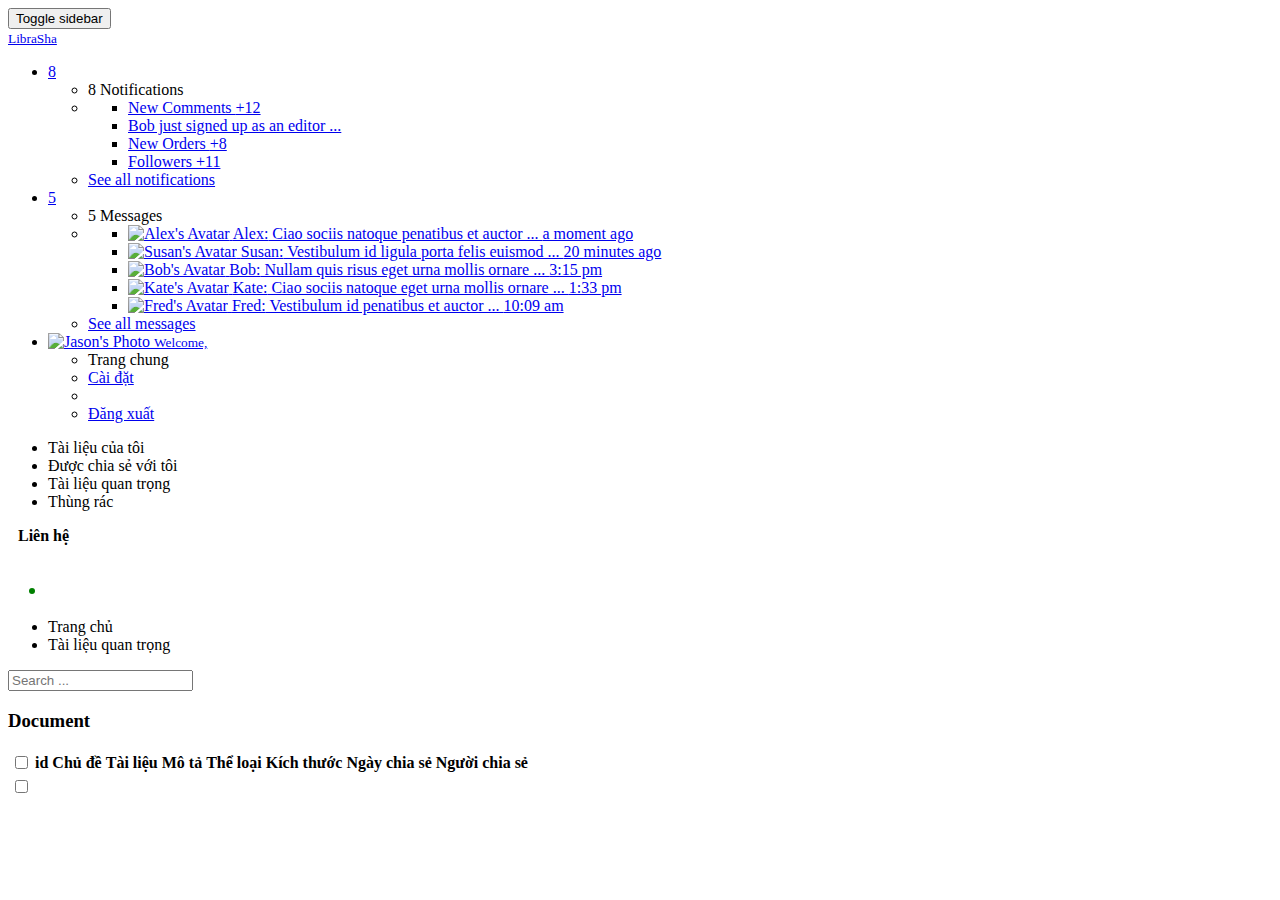
==== src/main/resources/templates/bin_document_personal.html @ 05e7a2cb "upload" ====
<!DOCTYPE html>
<html lang="en" xmlns:th="http://www.thymeleaf.org">
	<head>
		<meta http-equiv="X-UA-Compatible" content="IE=edge,chrome=1" />
		<meta charset="utf-8" />
		<title>Personal-Page</title>
		<meta name="description" content="overview &amp; stats" />
		<meta name="viewport" content="width=device-width, initial-scale=1.0, maximum-scale=1.0" />
		<link rel="stylesheet" href="assets/css/bootstrap.min.css" />
		<link rel="stylesheet" href="assets/font-awesome/4.2.0/css/font-awesome.min.css" />
		<link rel="stylesheet" href="assets/fonts/fonts.googleapis.com.css" />
		<link rel="stylesheet" href="assets/css/ace.min.css" class="ace-main-stylesheet" id="main-ace-style" />
		
		<script src="assets/js/ace-extra.min.js"></script>

		
	</head>
	
	<body class="no-skin">
	
				<div id="navbar" class="navbar navbar-default">
			<script type="text/javascript">
				try{ace.settings.check('navbar' , 'fixed')}catch(e){}
			</script>

			<div class="navbar-container" id="navbar-container">
				<button type="button" class="navbar-toggle menu-toggler pull-left" id="menu-toggler" data-target="#sidebar">
					<span class="sr-only">Toggle sidebar</span>

					<span class="icon-bar"></span>

					<span class="icon-bar"></span>

					<span class="icon-bar"></span>
				</button>

				<div class="navbar-header pull-left">
					<a href="index.html" class="navbar-brand">
						<small>
							<i class="fa fa-leaf"></i>
							LibraSha
						</small>
					</a>
				</div>

				<div class="navbar-buttons navbar-header pull-right" role="navigation">
					<ul class="nav ace-nav">
						
						<li class="purple">
							<a data-toggle="dropdown" class="dropdown-toggle" href="#">
								<i class="ace-icon fa fa-bell icon-animated-bell"></i>
								<span class="badge badge-important">8</span>
							</a>

							<ul class="dropdown-menu-right dropdown-navbar navbar-pink dropdown-menu dropdown-caret dropdown-close">
								<li class="dropdown-header">
									<i class="ace-icon fa fa-exclamation-triangle"></i>
									8 Notifications
								</li>

								<li class="dropdown-content">
									<ul class="dropdown-menu dropdown-navbar navbar-pink">
										<li>
											<a href="#">
												<div class="clearfix">
													<span class="pull-left">
														<i class="btn btn-xs no-hover btn-pink fa fa-comment"></i>
														New Comments
													</span>
													<span class="pull-right badge badge-info">+12</span>
												</div>
											</a>
										</li>

										<li>
											<a href="#">
												<i class="btn btn-xs btn-primary fa fa-user"></i>
												Bob just signed up as an editor ...
											</a>
										</li>

										<li>
											<a href="#">
												<div class="clearfix">
													<span class="pull-left">
														<i class="btn btn-xs no-hover btn-success fa fa-shopping-cart"></i>
														New Orders
													</span>
													<span class="pull-right badge badge-success">+8</span>
												</div>
											</a>
										</li>

										<li>
											<a href="#">
												<div class="clearfix">
													<span class="pull-left">
														<i class="btn btn-xs no-hover btn-info fa fa-twitter"></i>
														Followers
													</span>
													<span class="pull-right badge badge-info">+11</span>
												</div>
											</a>
										</li>
									</ul>
								</li>

								<li class="dropdown-footer">
									<a href="#">
										See all notifications
										<i class="ace-icon fa fa-arrow-right"></i>
									</a>
								</li>
							</ul>
						</li>

						<li class="green">
							<a data-toggle="dropdown" class="dropdown-toggle" href="#">
								<i class="ace-icon fa fa-envelope icon-animated-vertical"></i>
								<span class="badge badge-success">5</span>
							</a>

							<ul class="dropdown-menu-right dropdown-navbar dropdown-menu dropdown-caret dropdown-close">
								<li class="dropdown-header">
									<i class="ace-icon fa fa-envelope-o"></i>
									5 Messages
								</li>

								<li class="dropdown-content">
									<ul class="dropdown-menu dropdown-navbar">
										<li>
											<a href="#" class="clearfix">
												<img src="assets/avatars/avatar.png" class="msg-photo" alt="Alex's Avatar" />
												<span class="msg-body">
													<span class="msg-title">
														<span class="blue">Alex:</span>
														Ciao sociis natoque penatibus et auctor ...
													</span>

													<span class="msg-time">
														<i class="ace-icon fa fa-clock-o"></i>
														<span>a moment ago</span>
													</span>
												</span>
											</a>
										</li>

										<li>
											<a href="#" class="clearfix">
												<img src="assets/avatars/avatar3.png" class="msg-photo" alt="Susan's Avatar" />
												<span class="msg-body">
													<span class="msg-title">
														<span class="blue">Susan:</span>
														Vestibulum id ligula porta felis euismod ...
													</span>

													<span class="msg-time">
														<i class="ace-icon fa fa-clock-o"></i>
														<span>20 minutes ago</span>
													</span>
												</span>
											</a>
										</li>

										<li>
											<a href="#" class="clearfix">
												<img src="assets/avatars/avatar4.png" class="msg-photo" alt="Bob's Avatar" />
												<span class="msg-body">
													<span class="msg-title">
														<span class="blue">Bob:</span>
														Nullam quis risus eget urna mollis ornare ...
													</span>

													<span class="msg-time">
														<i class="ace-icon fa fa-clock-o"></i>
														<span>3:15 pm</span>
													</span>
												</span>
											</a>
										</li>

										<li>
											<a href="#" class="clearfix">
												<img src="assets/avatars/avatar2.png" class="msg-photo" alt="Kate's Avatar" />
												<span class="msg-body">
													<span class="msg-title">
														<span class="blue">Kate:</span>
														Ciao sociis natoque eget urna mollis ornare ...
													</span>

													<span class="msg-time">
														<i class="ace-icon fa fa-clock-o"></i>
														<span>1:33 pm</span>
													</span>
												</span>
											</a>
										</li>

										<li>
											<a href="#" class="clearfix">
												<img src="assets/avatars/avatar5.png" class="msg-photo" alt="Fred's Avatar" />
												<span class="msg-body">
													<span class="msg-title">
														<span class="blue">Fred:</span>
														Vestibulum id penatibus et auctor  ...
													</span>

													<span class="msg-time">
														<i class="ace-icon fa fa-clock-o"></i>
														<span>10:09 am</span>
													</span>
												</span>
											</a>
										</li>
									</ul>
								</li>

								<li class="dropdown-footer">
									<a href="inbox.html">
										See all messages
										<i class="ace-icon fa fa-arrow-right"></i>
									</a>
								</li>
							</ul>
						</li>

						<li class="light-blue">
							<a data-toggle="dropdown" href="#" class="dropdown-toggle">
								<img class="nav-user-photo" src="assets/avatars/user.jpg" alt="Jason's Photo" />
								<span class="user-info">
									<small>Welcome,</small>
									<div th:utext="${name}"> </div>
								</span>

								<i class="ace-icon fa fa-caret-down"></i>
							</a>

							<ul class="user-menu dropdown-menu-right dropdown-menu dropdown-yellow dropdown-caret dropdown-close">
								<li>
									<a th:href="@{/general-home(id=${id_user})}">
										<i class="ace-icon fa fa-cog"></i>
										Trang chung
									</a>
								</li>
								<li>
									<a href="#">
										<i class="ace-icon fa fa-cog"></i>
										Cài đặt
									</a>
								</li>

								

								<li class="divider"></li>

								<li>
									<a href="#">
										<i class="ace-icon fa fa-power-off"></i>
										Đăng xuất
									</a>
								</li>
							</ul>
						</li>
					</ul>
				</div>
			</div><!-- /.navbar-container -->
		</div>
	
		<div class="main-container" id="main-container">
			<script type="text/javascript">
				try{ace.settings.check('main-container' , 'fixed')}catch(e){}
			</script>

			<div id="sidebar" class="sidebar                  responsive">
				<script type="text/javascript">
					try{ace.settings.check('sidebar' , 'fixed')}catch(e){}
				</script>

			

				<ul class="nav nav-list">
					<li class="active">
						<a th:href="@{/personal-home(id=${id_user})}">
							<i class="menu-icon fa fa-tachometer"></i>
							<span class="menu-text"> Tài liệu của tôi </span>
						</a>

						<b class="arrow"></b>
					</li>


					<li class="">
						<a th:href="@{/sharing-document(id=${id_user})}" >
							<i class="menu-icon fa fa-list"></i>
							<span class="menu-text"> Được chia sẻ với tôi </span>

						</a>


					<li class="">
						<a  th:href="@{/favourite(id=${id_user})}">
							<i class="menu-icon fa fa-star-o" aria-hidden="true"></i>
							<span class="menu-text"> Tài liệu quan trọng </span>

						</a>
						
					</li>

					<li class="">
						<a th:href="@{/bin-document(id=${id_user})}">
							<i class="menu-icon fa fa-trash-o" aria-hidden="true"></i>
							<span class="menu-text">Thùng rác  </span>
						</a>

						<b class="arrow"></b>
					</li>

			
					
					
				</ul><!-- /.nav-list -->

				<div class="sidebar-toggle sidebar-collapse" id="sidebar-collapse">
					<i class="ace-icon fa fa-angle-double-left" data-icon1="ace-icon fa fa-angle-double-left" data-icon2="ace-icon fa fa-angle-double-right"></i>
				</div>
				<div style="margin-left: 10px"><b>Liên hệ</b></div>
				<br>
				<ul th:each="user : ${users_active}" >
				
					<li style=" color : green; font-size: 20px">
					<span style=" color : black; font-size: 13px" th:utext="${user.fullname}"></span>
					</li>
										
				</ul>
				

				<script type="text/javascript">
					try{ace.settings.check('sidebar' , 'collapsed')}catch(e){}
				</script>
			</div>

			<div class="main-content">
				<div class="main-content-inner">
					<div class="breadcrumbs" id="breadcrumbs">
						<script type="text/javascript">
							try{ace.settings.check('breadcrumbs' , 'fixed')}catch(e){}
						</script>

						<ul class="breadcrumb">
							<li>
								<i class="ace-icon fa fa-home home-icon"></i>
								<a th:href="@{/personal-home(id=${id_user})}">Trang chủ</a>
							</li>
							<li class="active">Tài liệu quan trọng</li>
						</ul><!-- /.breadcrumb -->

						<div class="nav-search" id="nav-search">
							<form class="form-search">
								<span class="input-icon">
									<input type="text" placeholder="Search ..." class="nav-search-input" id="nav-search-input" autocomplete="off" height ="1000px" />
									<i class="ace-icon fa fa-search nav-search-icon"></i>
								</span>
							</form>
						</div>
						<!-- /.nav-search -->
											</div>

					<div class="page-content">
						<div class="ace-settings-container" id="ace-settings-container">
							<div class="btn btn-app btn-xs btn-warning ace-settings-btn" id="ace-settings-btn">
								<i class="ace-icon fa fa-cog bigger-130"></i>
							</div>

						<!-- /.ace-settings-box -->
						</div><!-- /.ace-settings-container -->
					

								<!-- PAGE CONTENT BEGINS -->
										<div class="col-xs-12">
										<h3 class="header smaller lighter blue">Document</h3>

										<div class="clearfix">
											<div class="pull-right tableTools-container"></div>
										</div>
										

										<!-- div.table-responsive -->

										<!-- div.dataTables_borderWrap -->
										
									
										
											<table id="dynamic-table" class="table table-striped table-bordered table-hover">
												<thead>
													<tr>
														<th class="center">
															<label class="pos-rel">
																<input type="checkbox" class="ace" />
																<span class="lbl"></span>
															</label>
														</th>
														<th>id</th>
														
														<th>Chủ đề</th>
														<th>Tài liệu</th>
														
														<th class="hidden-480">Mô tả</th>
														<th>Thể loại</th>
														<th>Kích thước</th>
															
														<th>
															<i class="ace-icon fa fa-clock-o bigger-110 hidden-480"></i>
															Ngày chia sẻ
														</th>
														<th>Người chia sẻ</th>
														<th></th>
													</tr>
												</thead>

												<tbody>
													<tr th:each="doc : ${documents}">
														<td class="center">
															<label class="pos-rel">
																<input type="checkbox" class="ace" />
																<span class="lbl"></span>
															</label>
														</td>
														<td th:utext="${doc.id}"></td>

														<td  th:utext="${doc.displayFileName}">
															<a href="#"></a>
														</td>
														<td ><a href="" th:utext="${doc.fileName}"></a></td>
														
														<td th:utext="${doc.description}"></td>
														
														<td class="hidden-480" th:utext="${doc.category.name}"></td>
														
														<td th:utext="${doc.sizeFile}"></td>
														
														<td th:utext="${doc.time}"></td>

														<td th:utext="${doc.user.fullname}"></td>

														<td>							
																<a th:href="@{/personal-home/restoreDocument(id=${id_user},id1=${doc.id})}" class="hidden-sm hidden-xs action-buttons red">
																	<i class="fa fa-undo bigger-130" aria-hidden="true"></i>
																</a>
																
														</td>
														
													</tr>
													
													
												</tbody>
											</table>
							

							
								</div><!-- /.row -->

								<!-- PAGE CONTENT ENDS -->
							</div><!-- /.col -->
						</div><!-- /.row -->
					</div><!-- /.page-content -->
				</div>
			</div><!-- /.main-content -->

			<div class="footer">
				<div class="footer-inner">
					<div class="footer-content">
						

					</div>
				</div>
			</div>

			<a href="#" id="btn-scroll-up" class="btn-scroll-up btn btn-sm btn-inverse">
				<i class="ace-icon fa fa-angle-double-up icon-only bigger-110"></i>
			</a>
		</div><!-- /.main-container -->

		<!-- basic scripts -->

		<!--[if !IE]> -->
		<script src="assets/js/jquery.2.1.1.min.js"></script>

		<!-- <![endif]-->

		<!--[if IE]>
<script src="assets/js/jquery.1.11.1.min.js"></script>
<![endif]-->

		<!--[if !IE]> -->
		<script type="text/javascript">
			window.jQuery || document.write("<script src='assets/js/jquery.min.js'>"+"<"+"/script>");
		</script>

		<!-- <![endif]-->

		<!--[if IE]>
<script type="text/javascript">
 window.jQuery || document.write("<script src='assets/js/jquery1x.min.js'>"+"<"+"/script>");
</script>
<![endif]-->
		<script type="text/javascript">
			if('ontouchstart' in document.documentElement) document.write("<script src='assets/js/jquery.mobile.custom.min.js'>"+"<"+"/script>");
		</script>
		<script src="assets/js/bootstrap.min.js"></script>

		<!-- page specific plugin scripts -->

		<!--[if lte IE 8]>
		  <script src="assets/js/excanvas.min.js"></script>
		<![endif]-->
		<script src="assets/js/jquery-ui.custom.min.js"></script>
		<script src="assets/js/jquery.ui.touch-punch.min.js"></script>
		<script src="assets/js/jquery.easypiechart.min.js"></script>
		<script src="assets/js/jquery.sparkline.min.js"></script>
		<script src="assets/js/jquery.flot.min.js"></script>
		<script src="assets/js/jquery.flot.pie.min.js"></script>
		<script src="assets/js/jquery.flot.resize.min.js"></script>
		<script src="js/document.js"></script>
		

		<!-- ace scripts -->
		<script src="assets/js/ace-elements.min.js"></script>
		<script src="assets/js/ace.min.js"></script>

		<!-- inline scripts related to this page -->
		<script type="text/javascript">
			jQuery(function($) {
				$('.easy-pie-chart.percentage').each(function(){
					var $box = $(this).closest('.infobox');
					var barColor = $(this).data('color') || (!$box.hasClass('infobox-dark') ? $box.css('color') : 'rgba(255,255,255,0.95)');
					var trackColor = barColor == 'rgba(255,255,255,0.95)' ? 'rgba(255,255,255,0.25)' : '#E2E2E2';
					var size = parseInt($(this).data('size')) || 50;
					$(this).easyPieChart({
						barColor: barColor,
						trackColor: trackColor,
						scaleColor: false,
						lineCap: 'butt',
						lineWidth: parseInt(size/10),
						animate: /msie\s*(8|7|6)/.test(navigator.userAgent.toLowerCase()) ? false : 1000,
						size: size
					});
				})
			
				$('.sparkline').each(function(){
					var $box = $(this).closest('.infobox');
					var barColor = !$box.hasClass('infobox-dark') ? $box.css('color') : '#FFF';
					$(this).sparkline('html',
									 {
										tagValuesAttribute:'data-values',
										type: 'bar',
										barColor: barColor ,
										chartRangeMin:$(this).data('min') || 0
									 });
				});
			
			
			  //flot chart resize plugin, somehow manipulates default browser resize event to optimize it!
			  //but sometimes it brings up errors with normal resize event handlers
			  $.resize.throttleWindow = false;
			
			  var placeholder = $('#piechart-placeholder').css({'width':'90%' , 'min-height':'150px'});
			  var data = [
				{ label: "social networks",  data: 38.7, color: "#68BC31"},
				{ label: "search engines",  data: 24.5, color: "#2091CF"},
				{ label: "ad campaigns",  data: 8.2, color: "#AF4E96"},
				{ label: "direct traffic",  data: 18.6, color: "#DA5430"},
				{ label: "other",  data: 10, color: "#FEE074"}
			  ]
			  function drawPieChart(placeholder, data, position) {
			 	  $.plot(placeholder, data, {
					series: {
						pie: {
							show: true,
							tilt:0.8,
							highlight: {
								opacity: 0.25
							},
							stroke: {
								color: '#fff',
								width: 2
							},
							startAngle: 2
						}
					},
					legend: {
						show: true,
						position: position || "ne", 
						labelBoxBorderColor: null,
						margin:[-30,15]
					}
					,
					grid: {
						hoverable: true,
						clickable: true
					}
				 })
			 }
			 drawPieChart(placeholder, data);
			
			 /**
			 we saved the drawing function and the data to redraw with different position later when switching to RTL mode dynamically
			 so that's not needed actually.
			 */
			 placeholder.data('chart', data);
			 placeholder.data('draw', drawPieChart);
			
			
			  //pie chart tooltip example
			  var $tooltip = $("<div class='tooltip top in'><div class='tooltip-inner'></div></div>").hide().appendTo('body');
			  var previousPoint = null;
			
			  placeholder.on('plothover', function (event, pos, item) {
				if(item) {
					if (previousPoint != item.seriesIndex) {
						previousPoint = item.seriesIndex;
						var tip = item.series['label'] + " : " + item.series['percent']+'%';
						$tooltip.show().children(0).text(tip);
					}
					$tooltip.css({top:pos.pageY + 10, left:pos.pageX + 10});
				} else {
					$tooltip.hide();
					previousPoint = null;
				}
				
			 });
			
				/////////////////////////////////////
				$(document).one('ajaxloadstart.page', function(e) {
					$tooltip.remove();
				});
			
			
			
			
				var d1 = [];
				for (var i = 0; i < Math.PI * 2; i += 0.5) {
					d1.push([i, Math.sin(i)]);
				}
			
				var d2 = [];
				for (var i = 0; i < Math.PI * 2; i += 0.5) {
					d2.push([i, Math.cos(i)]);
				}
			
				var d3 = [];
				for (var i = 0; i < Math.PI * 2; i += 0.2) {
					d3.push([i, Math.tan(i)]);
				}
				
			
			
			
			
				$('#recent-box [data-rel="tooltip"]').tooltip({placement: tooltip_placement});
				function tooltip_placement(context, source) {
					var $source = $(source);
					var $parent = $source.closest('.tab-content')
					var off1 = $parent.offset();
					var w1 = $parent.width();
			
					var off2 = $source.offset();
					//var w2 = $source.width();
			
					if( parseInt(off2.left) < parseInt(off1.left) + parseInt(w1 / 2) ) return 'right';
					return 'left';
				}
			
			
				$('.dialogs,.comments').ace_scroll({
					size: 300
			    });
				
				
				//Android's default browser somehow is confused when tapping on label which will lead to dragging the task
				//so disable dragging when clicking on label
				var agent = navigator.userAgent.toLowerCase();
				if("ontouchstart" in document && /applewebkit/.test(agent) && /android/.test(agent))
				  $('#tasks').on('touchstart', function(e){
					var li = $(e.target).closest('#tasks li');
					if(li.length == 0)return;
					var label = li.find('label.inline').get(0);
					if(label == e.target || $.contains(label, e.target)) e.stopImmediatePropagation() ;
				});
			
				$('#tasks').sortable({
					opacity:0.8,
					revert:true,
					forceHelperSize:true,
					placeholder: 'draggable-placeholder',
					forcePlaceholderSize:true,
					tolerance:'pointer',
					stop: function( event, ui ) {
						//just for Chrome!!!! so that dropdowns on items don't appear below other items after being moved
						$(ui.item).css('z-index', 'auto');
					}
					}
				);
				$('#tasks').disableSelection();
				$('#tasks input:checkbox').removeAttr('checked').on('click', function(){
					if(this.checked) $(this).closest('li').addClass('selected');
					else $(this).closest('li').removeClass('selected');
				});
			
			
				//show the dropdowns on top or bottom depending on window height and menu position
				$('#task-tab .dropdown-hover').on('mouseenter', function(e) {
					var offset = $(this).offset();
			
					var $w = $(window)
					if (offset.top > $w.scrollTop() + $w.innerHeight() - 100) 
						$(this).addClass('dropup');
					else $(this).removeClass('dropup');
				});
			
			})
		</script>
	</body>
</html>
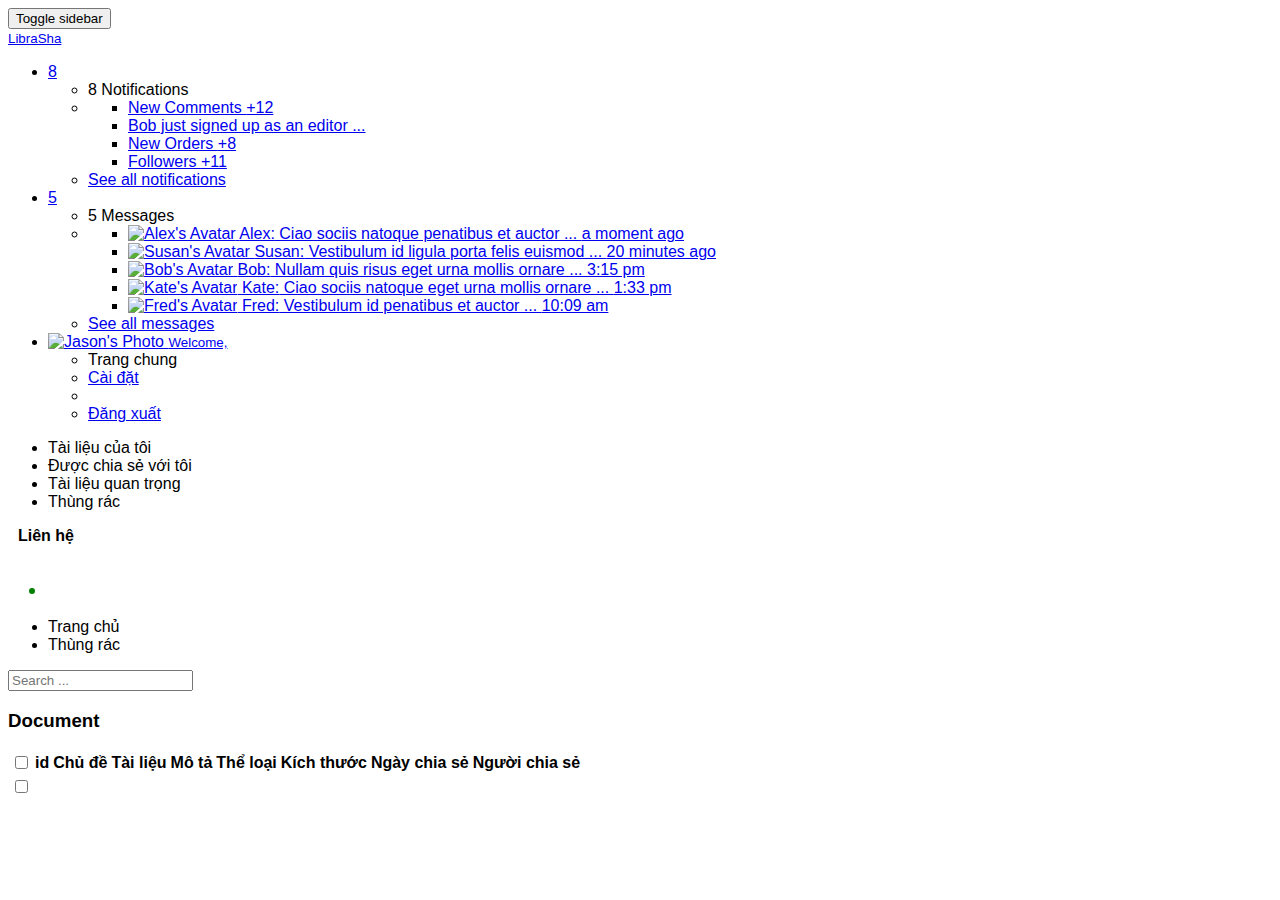
==== commit 82fc69ed: "remaining" ====
--- a/src/main/resources/templates/bin_document_personal.html
+++ b/src/main/resources/templates/bin_document_personal.html
@@ -16,7 +16,7 @@
 		
 	</head>
 	
-	<body class="no-skin">
+	<body class="no-skin" style="font-family: Sans-serif">
 	
 				<div id="navbar" class="navbar navbar-default">
 			<script type="text/javascript">
@@ -279,7 +279,7 @@
 			
 
 				<ul class="nav nav-list">
-					<li class="active">
+					<li class="">
 						<a th:href="@{/personal-home(id=${id_user})}">
 							<i class="menu-icon fa fa-tachometer"></i>
 							<span class="menu-text"> Tài liệu của tôi </span>
@@ -306,7 +306,7 @@
 						
 					</li>
 
-					<li class="">
+					<li class="active">
 						<a th:href="@{/bin-document(id=${id_user})}">
 							<i class="menu-icon fa fa-trash-o" aria-hidden="true"></i>
 							<span class="menu-text">Thùng rác  </span>
@@ -351,7 +351,7 @@
 								<i class="ace-icon fa fa-home home-icon"></i>
 								<a th:href="@{/personal-home(id=${id_user})}">Trang chủ</a>
 							</li>
-							<li class="active">Tài liệu quan trọng</li>
+							<li class="active">Thùng rác</li>
 						</ul><!-- /.breadcrumb -->
 
 						<div class="nav-search" id="nav-search">
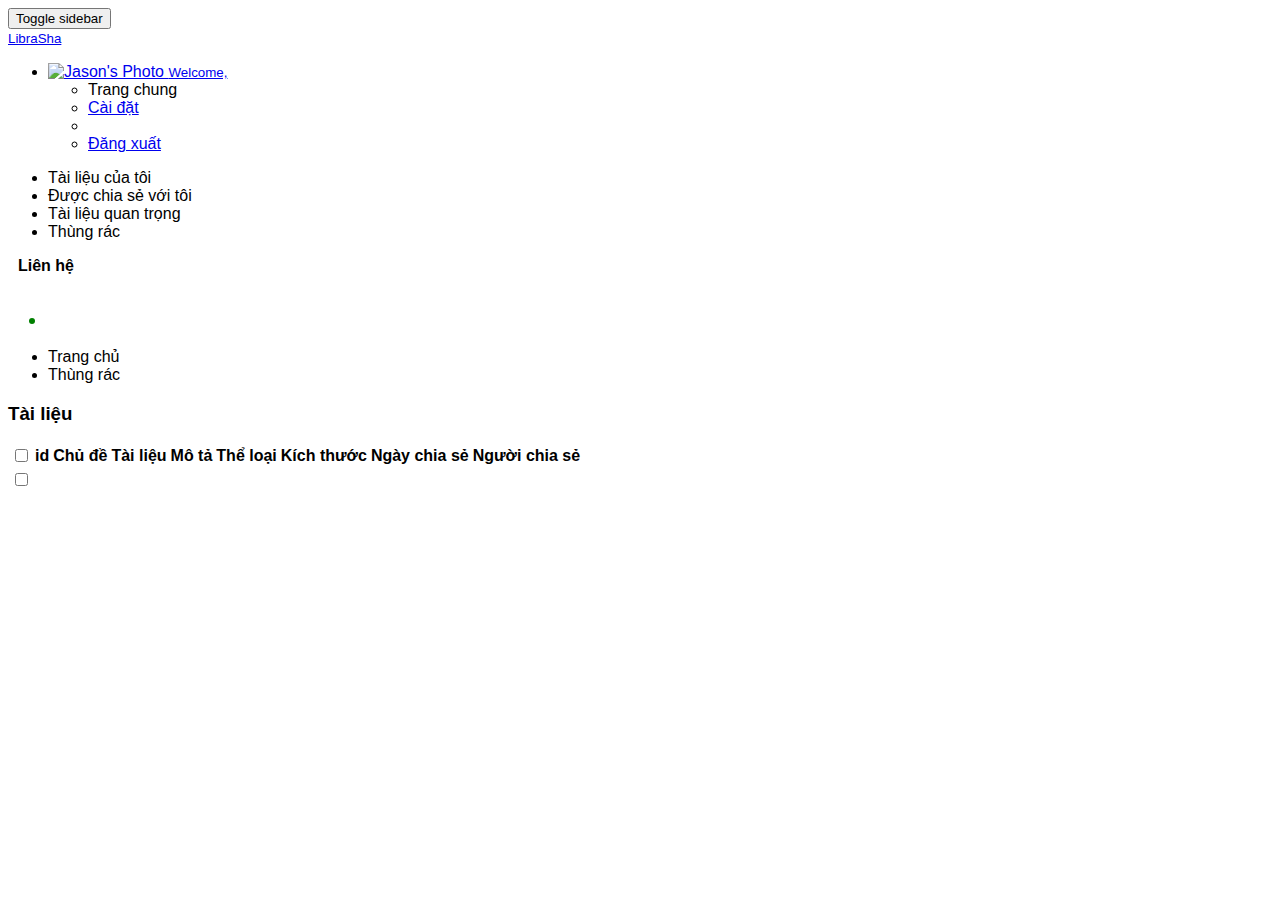
==== commit 39a35a1d: "bo sung download" ====
--- a/src/main/resources/templates/bin_document_personal.html
+++ b/src/main/resources/templates/bin_document_personal.html
@@ -45,185 +45,6 @@
 
 				<div class="navbar-buttons navbar-header pull-right" role="navigation">
 					<ul class="nav ace-nav">
-						
-						<li class="purple">
-							<a data-toggle="dropdown" class="dropdown-toggle" href="#">
-								<i class="ace-icon fa fa-bell icon-animated-bell"></i>
-								<span class="badge badge-important">8</span>
-							</a>
-
-							<ul class="dropdown-menu-right dropdown-navbar navbar-pink dropdown-menu dropdown-caret dropdown-close">
-								<li class="dropdown-header">
-									<i class="ace-icon fa fa-exclamation-triangle"></i>
-									8 Notifications
-								</li>
-
-								<li class="dropdown-content">
-									<ul class="dropdown-menu dropdown-navbar navbar-pink">
-										<li>
-											<a href="#">
-												<div class="clearfix">
-													<span class="pull-left">
-														<i class="btn btn-xs no-hover btn-pink fa fa-comment"></i>
-														New Comments
-													</span>
-													<span class="pull-right badge badge-info">+12</span>
-												</div>
-											</a>
-										</li>
-
-										<li>
-											<a href="#">
-												<i class="btn btn-xs btn-primary fa fa-user"></i>
-												Bob just signed up as an editor ...
-											</a>
-										</li>
-
-										<li>
-											<a href="#">
-												<div class="clearfix">
-													<span class="pull-left">
-														<i class="btn btn-xs no-hover btn-success fa fa-shopping-cart"></i>
-														New Orders
-													</span>
-													<span class="pull-right badge badge-success">+8</span>
-												</div>
-											</a>
-										</li>
-
-										<li>
-											<a href="#">
-												<div class="clearfix">
-													<span class="pull-left">
-														<i class="btn btn-xs no-hover btn-info fa fa-twitter"></i>
-														Followers
-													</span>
-													<span class="pull-right badge badge-info">+11</span>
-												</div>
-											</a>
-										</li>
-									</ul>
-								</li>
-
-								<li class="dropdown-footer">
-									<a href="#">
-										See all notifications
-										<i class="ace-icon fa fa-arrow-right"></i>
-									</a>
-								</li>
-							</ul>
-						</li>
-
-						<li class="green">
-							<a data-toggle="dropdown" class="dropdown-toggle" href="#">
-								<i class="ace-icon fa fa-envelope icon-animated-vertical"></i>
-								<span class="badge badge-success">5</span>
-							</a>
-
-							<ul class="dropdown-menu-right dropdown-navbar dropdown-menu dropdown-caret dropdown-close">
-								<li class="dropdown-header">
-									<i class="ace-icon fa fa-envelope-o"></i>
-									5 Messages
-								</li>
-
-								<li class="dropdown-content">
-									<ul class="dropdown-menu dropdown-navbar">
-										<li>
-											<a href="#" class="clearfix">
-												<img src="assets/avatars/avatar.png" class="msg-photo" alt="Alex's Avatar" />
-												<span class="msg-body">
-													<span class="msg-title">
-														<span class="blue">Alex:</span>
-														Ciao sociis natoque penatibus et auctor ...
-													</span>
-
-													<span class="msg-time">
-														<i class="ace-icon fa fa-clock-o"></i>
-														<span>a moment ago</span>
-													</span>
-												</span>
-											</a>
-										</li>
-
-										<li>
-											<a href="#" class="clearfix">
-												<img src="assets/avatars/avatar3.png" class="msg-photo" alt="Susan's Avatar" />
-												<span class="msg-body">
-													<span class="msg-title">
-														<span class="blue">Susan:</span>
-														Vestibulum id ligula porta felis euismod ...
-													</span>
-
-													<span class="msg-time">
-														<i class="ace-icon fa fa-clock-o"></i>
-														<span>20 minutes ago</span>
-													</span>
-												</span>
-											</a>
-										</li>
-
-										<li>
-											<a href="#" class="clearfix">
-												<img src="assets/avatars/avatar4.png" class="msg-photo" alt="Bob's Avatar" />
-												<span class="msg-body">
-													<span class="msg-title">
-														<span class="blue">Bob:</span>
-														Nullam quis risus eget urna mollis ornare ...
-													</span>
-
-													<span class="msg-time">
-														<i class="ace-icon fa fa-clock-o"></i>
-														<span>3:15 pm</span>
-													</span>
-												</span>
-											</a>
-										</li>
-
-										<li>
-											<a href="#" class="clearfix">
-												<img src="assets/avatars/avatar2.png" class="msg-photo" alt="Kate's Avatar" />
-												<span class="msg-body">
-													<span class="msg-title">
-														<span class="blue">Kate:</span>
-														Ciao sociis natoque eget urna mollis ornare ...
-													</span>
-
-													<span class="msg-time">
-														<i class="ace-icon fa fa-clock-o"></i>
-														<span>1:33 pm</span>
-													</span>
-												</span>
-											</a>
-										</li>
-
-										<li>
-											<a href="#" class="clearfix">
-												<img src="assets/avatars/avatar5.png" class="msg-photo" alt="Fred's Avatar" />
-												<span class="msg-body">
-													<span class="msg-title">
-														<span class="blue">Fred:</span>
-														Vestibulum id penatibus et auctor  ...
-													</span>
-
-													<span class="msg-time">
-														<i class="ace-icon fa fa-clock-o"></i>
-														<span>10:09 am</span>
-													</span>
-												</span>
-											</a>
-										</li>
-									</ul>
-								</li>
-
-								<li class="dropdown-footer">
-									<a href="inbox.html">
-										See all messages
-										<i class="ace-icon fa fa-arrow-right"></i>
-									</a>
-								</li>
-							</ul>
-						</li>
-
 						<li class="light-blue">
 							<a data-toggle="dropdown" href="#" class="dropdown-toggle">
 								<img class="nav-user-photo" src="assets/avatars/user.jpg" alt="Jason's Photo" />
@@ -354,14 +175,7 @@
 							<li class="active">Thùng rác</li>
 						</ul><!-- /.breadcrumb -->
 
-						<div class="nav-search" id="nav-search">
-							<form class="form-search">
-								<span class="input-icon">
-									<input type="text" placeholder="Search ..." class="nav-search-input" id="nav-search-input" autocomplete="off" height ="1000px" />
-									<i class="ace-icon fa fa-search nav-search-icon"></i>
-								</span>
-							</form>
-						</div>
+					
 						<!-- /.nav-search -->
 											</div>
 
@@ -377,7 +191,7 @@
 
 								<!-- PAGE CONTENT BEGINS -->
 										<div class="col-xs-12">
-										<h3 class="header smaller lighter blue">Document</h3>
+										<h3 class="header smaller lighter blue">Tài liệu</h3>
 
 										<div class="clearfix">
 											<div class="pull-right tableTools-container"></div>
